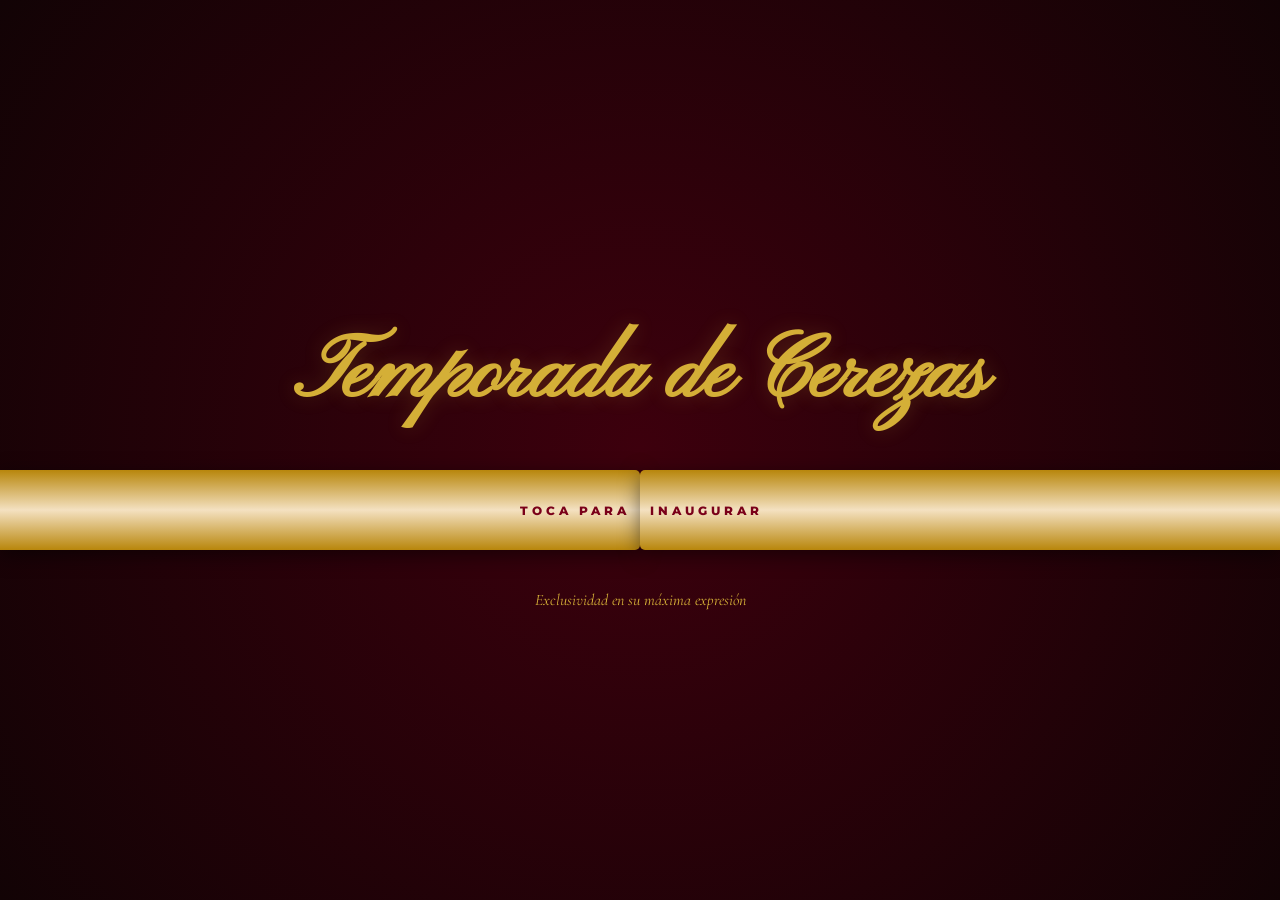
==== index.html @ c1f19f64 "Lanzamiento oficial: Temporada de Cerezas + Campaña Lael" ====
<!DOCTYPE html>
<html lang="es">
<head>
    <meta charset="UTF-8">
    <meta name="viewport" content="width=device-width, initial-scale=1.0">
    <title>Temporada de Cerezas 🍒 | Experiencias de Lujo</title>
    <script src="https://cdnjs.cloudflare.com/ajax/libs/gsap/3.12.2/gsap.min.js"></script>
    <link rel="stylesheet" href="https://cdnjs.cloudflare.com/ajax/libs/font-awesome/6.0.0/css/all.min.css">
    <link href="https://fonts.googleapis.com/css2?family=Cormorant+Garamond:ital,wght@1,600&family=Pinyon+Script&family=Montserrat:wght@300;600&family=Oswald:wght@500&family=Dancing+Script:wght@700&display=swap" rel="stylesheet">
    <style>
        :root { --cherry: #7a0019; --gold: #d4af37; --bg: #120305; --coral: #FF7F50; }
        body, html { margin: 0; padding: 0; background: var(--bg); color: #fff; font-family: 'Montserrat', sans-serif; overflow-x: hidden; min-height: 100%; }

        #curtain {
            position: fixed; inset: 0; z-index: 2000;
            background: radial-gradient(circle at center, #3d000d 0%, var(--bg) 100%);
            display: flex; flex-direction: column; justify-content: center; align-items: center;
        }
        .cherry-title { font-family: 'Pinyon Script', cursive; font-size: 5.5rem; color: var(--gold); margin-bottom: 50px; text-shadow: 0 0 20px rgba(212,175,55,0.2); text-align: center; line-height: 1; }
        .ribbon-container { width: 100%; height: 80px; position: relative; cursor: pointer; display: flex; }
        .ribbon-half { width: 50%; height: 100%; background: linear-gradient(to bottom, #b8860b, #f4e1c1, #b8860b); box-shadow: 0 5px 20px rgba(0,0,0,0.5); display: flex; align-items: center; justify-content: center; }
        .ribbon-left { border-radius: 0 5px 5px 0; justify-content: flex-end; padding-right: 10px; }
        .ribbon-right { border-radius: 5px 0 0 5px; justify-content: flex-start; padding-left: 10px; }
        .ribbon-text { color: var(--cherry); font-weight: 800; letter-spacing: 4px; font-size: 0.75rem; white-space: nowrap; }

        #main-content { display: none; opacity: 0; padding: 120px 20px 100px 20px; min-height: 100vh; box-sizing: border-box; }
        .glass-nav { position: fixed; top: 0; width: 100%; padding: 20px 40px; backdrop-filter: blur(25px); -webkit-backdrop-filter: blur(25px); border-bottom: 1px solid rgba(255,255,255,0.1); display: flex; justify-content: space-between; align-items: center; z-index: 1000; box-sizing: border-box; }
        .showroom { display: grid; grid-template-columns: repeat(auto-fit, minmax(320px, 1fr)); gap: 40px; max-width: 1200px; margin: auto; }
        .card { height: 500px; border-radius: 40px; overflow: hidden; background: rgba(255,255,255,0.03); border: 1px solid rgba(255,255,255,0.1); position: relative; transform: translateY(50px); opacity: 0; transition: transform 0.4s; cursor: pointer; }
        .card:hover { transform: translateY(-10px) !important; border-color: var(--gold); }
        .card-img { width: 100%; height: 100%; object-fit: cover; filter: brightness(0.6); transition: 0.5s; }
        .card:hover .card-img { transform: scale(1.1); filter: brightness(0.8); }
        
        #petal-container { position: fixed; inset: 0; pointer-events: none; z-index: 1500; }
        .petal { position: absolute; background: #ffccd5; border-radius: 150% 0 150% 0; box-shadow: 0 0 5px rgba(255,204,213,0.5); }
    </style>
</head>
<body>
    <div id="curtain">
        <h1 class="cherry-title">Temporada de Cerezas</h1>
        <div class="ribbon-container" onclick="inaugurar()">
            <div class="ribbon-half ribbon-left"><span class="ribbon-text">TOCA PARA</span></div>
            <div class="ribbon-half ribbon-right"><span class="ribbon-text">INAUGURAR</span></div>
        </div>
        <p style="margin-top: 40px; font-family: 'Cormorant Garamond'; color: var(--gold); font-style: italic;">Exclusividad en su máxima expresión</p>
    </div>
    <div id="petal-container"></div>
    <div id="main-content">
        <nav class="glass-nav">
            <span style="font-family: 'Pinyon Script'; font-size: 2rem; color: var(--gold);">Temporada de Cerezas</span>
            <i class="fas fa-bars" style="color: var(--gold);"></i>
        </nav>
        <div class="showroom">
            
            <div class="card" onclick="location.href='ejemplos/flayer_lael/index.html'">
                <img src="ejemplos/flayer_lael/assets/foto1.jpg" onerror="this.src='https://images.unsplash.com/photo-1519834785169-98be25ec3f84?auto=format&fit=crop&w=800&q=80'" class="card-img" style="filter: brightness(0.8) sepia(0.3);">
                <div style="position: absolute; bottom: 30px; left: 30px;">
                    <span style="background: var(--coral); color: #fff; padding: 5px 15px; border-radius: 20px; font-size: 0.7rem; font-weight: bold;">CAUSA NOBLE</span>
                    <h2 style="font-family: 'Dancing Script', cursive; font-size: 2.5rem; color: var(--gold); margin: 10px 0;">Rifa de Lael</h2>
                    <p style="font-size: 0.9rem; opacity: 1; color: #fff; font-weight: bold;">¡Mañana es el día! Gracias ❤️</p>
                </div>
            </div>

            <div class="card" onclick="location.href='ejemplos/boda_elegante/index.html'"><img src="https://images.unsplash.com/photo-1519741497674-611481863552?auto=format&fit=crop&w=800&q=80" class="card-img"><div style="position: absolute; bottom: 30px; left: 30px;"><span style="background: var(--cherry); color: white; padding: 5px 15px; border-radius: 20px; font-size: 0.7rem;">BODAS ELITE</span><h2 style="font-family: 'Cormorant Garamond'; font-size: 2.2rem; color: var(--gold); margin: 10px 0;">Sofía & Alejandro</h2></div></div>
            <div class="card" onclick="location.href='ejemplos/xv_neon/index.html'"><img src="https://images.unsplash.com/photo-1533174072545-7a4b6ad7a6c3?auto=format&fit=crop&w=800&q=80" class="card-img"><div style="position: absolute; bottom: 30px; left: 30px;"><span style="background: #ff00ff; color: white; padding: 5px 15px; border-radius: 20px; font-size: 0.7rem; font-weight: bold;">XV AÑOS</span><h2 style="font-family: 'Poppins', sans-serif; font-size: 2.2rem; color: #00ffff; margin: 10px 0;">Neon Party</h2></div></div>
            <div class="card" onclick="location.href='ejemplos/bautizo_nubes/index.html'"><img src="https://images.unsplash.com/photo-1519689680058-324335c77eba?auto=format&fit=crop&w=800&q=80" class="card-img"><div style="position: absolute; bottom: 30px; left: 30px;"><span style="background: #89CFF0; color: #333; padding: 5px 15px; border-radius: 20px; font-size: 0.7rem; font-weight: bold;">BAUTIZOS</span><h2 style="font-family: 'Cormorant Garamond'; font-size: 2.2rem; color: #fff; margin: 10px 0;">Lucas</h2></div></div>
            <div class="card" onclick="location.href='ejemplos/villa_montana/index.html'"><img src="https://images.unsplash.com/photo-1506905925346-21bda4d32df4?auto=format&fit=crop&w=800&q=80" class="card-img"><div style="position: absolute; bottom: 30px; left: 30px;"><span style="background: #ffae00; color: #000; padding: 5px 15px; border-radius: 20px; font-size: 0.7rem; font-weight: bold;">BIENES RAÍCES</span><h2 style="font-family: 'Oswald', sans-serif; font-size: 2.2rem; color: #fff; margin: 10px 0;">Villa Montaña</h2></div></div>
        </div>
    </div>
    <script>
        function inaugurar() {
            const tl = gsap.timeline();
            tl.to(".ribbon-left", { x: '-100%', rotation: -10, duration: 1.2, ease: "power2.in" })
              .to(".ribbon-right", { x: '100%', rotation: 10, duration: 1.2, ease: "power2.in" }, "-=1.2")
              .to("#curtain", { opacity: 0, duration: 1, ease: "none" }, "-=0.5")
              .set("#curtain", { display: "none" }).set("#main-content", { display: "block" })
              .to("#main-content", { opacity: 1, duration: 0.5 })
              .to(".card", { y: 0, opacity: 1, duration: 1, stagger: 0.2, ease: "back.out(1.7)" })
              .call(() => { document.body.style.overflow = "auto"; document.documentElement.style.overflow = "auto"; lanzarPetalos(); });
        }
        function lanzarPetalos() {
            const container = document.getElementById('petal-container');
            for(let i=0; i<60; i++) {
                const p = document.createElement('div'); p.className = 'petal';
                const size = Math.random()*15 + 10 + 'px'; p.style.width = size; p.style.height = size;
                p.style.left = Math.random()*100 + 'vw'; p.style.top = '-20px'; container.appendChild(p);
                gsap.to(p, { y: '110vh', x: '+='+(Math.random()*200-100), rotation: 720, duration: Math.random()*3+2, repeat: -1, ease: "none", delay: Math.random()*2 });
            }
        }
    </script>
</body>
</html>
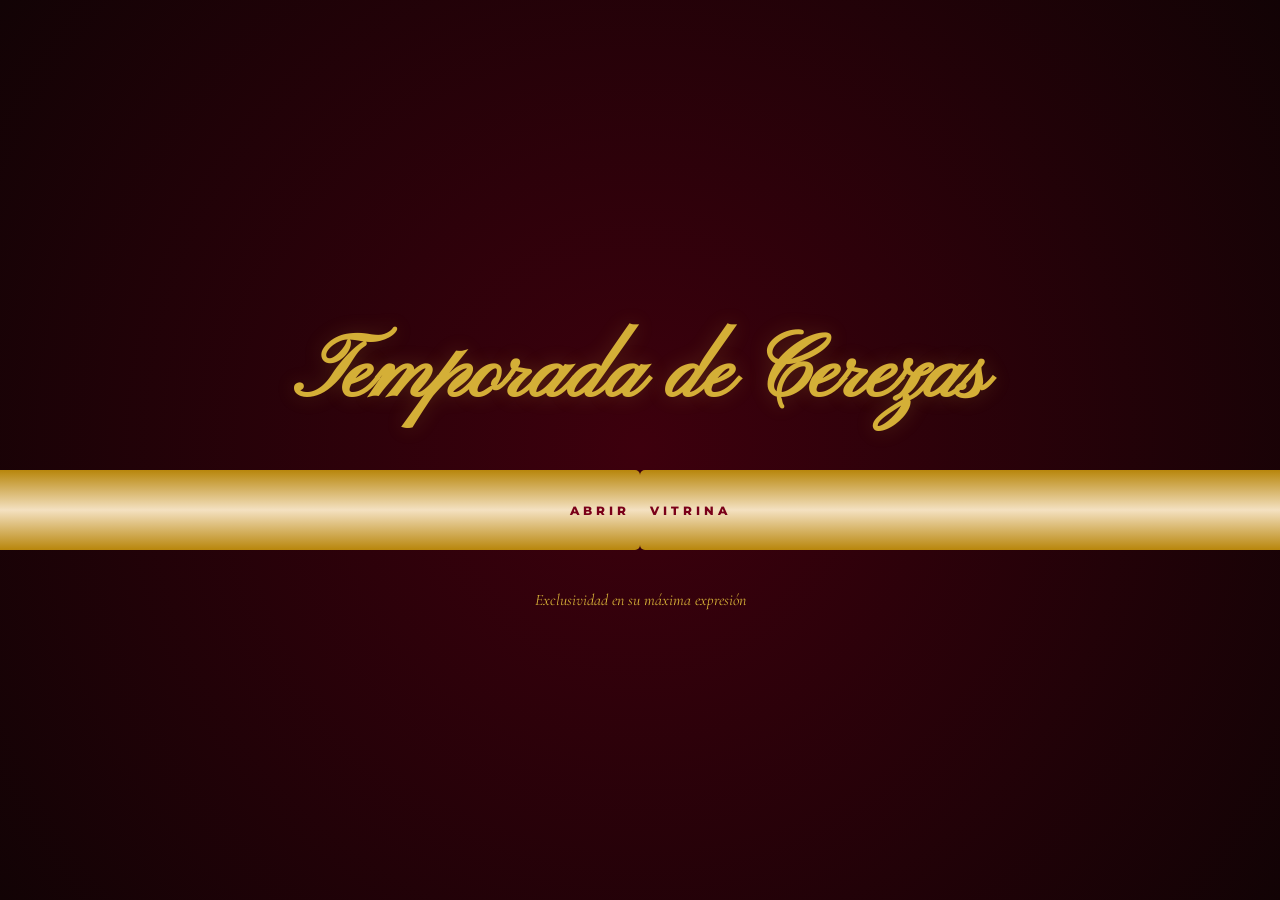
==== commit 1c49c5d9: "Actualización Precios Competitivos Lanzamiento" ====
--- a/index.html
+++ b/index.html
@@ -11,80 +11,163 @@
         :root { --cherry: #7a0019; --gold: #d4af37; --bg: #120305; --coral: #FF7F50; }
         body, html { margin: 0; padding: 0; background: var(--bg); color: #fff; font-family: 'Montserrat', sans-serif; overflow-x: hidden; min-height: 100%; }
 
-        #curtain {
-            position: fixed; inset: 0; z-index: 2000;
-            background: radial-gradient(circle at center, #3d000d 0%, var(--bg) 100%);
-            display: flex; flex-direction: column; justify-content: center; align-items: center;
-        }
+        /* ESTILOS BASE (Mismos de siempre) */
+        #curtain { position: fixed; inset: 0; z-index: 2000; background: radial-gradient(circle at center, #3d000d 0%, var(--bg) 100%); display: flex; flex-direction: column; justify-content: center; align-items: center; }
         .cherry-title { font-family: 'Pinyon Script', cursive; font-size: 5.5rem; color: var(--gold); margin-bottom: 50px; text-shadow: 0 0 20px rgba(212,175,55,0.2); text-align: center; line-height: 1; }
         .ribbon-container { width: 100%; height: 80px; position: relative; cursor: pointer; display: flex; }
-        .ribbon-half { width: 50%; height: 100%; background: linear-gradient(to bottom, #b8860b, #f4e1c1, #b8860b); box-shadow: 0 5px 20px rgba(0,0,0,0.5); display: flex; align-items: center; justify-content: center; }
+        .ribbon-half { width: 50%; height: 100%; background: linear-gradient(to bottom, #b8860b, #f4e1c1, #b8860b); display: flex; align-items: center; justify-content: center; }
         .ribbon-left { border-radius: 0 5px 5px 0; justify-content: flex-end; padding-right: 10px; }
         .ribbon-right { border-radius: 5px 0 0 5px; justify-content: flex-start; padding-left: 10px; }
         .ribbon-text { color: var(--cherry); font-weight: 800; letter-spacing: 4px; font-size: 0.75rem; white-space: nowrap; }
 
         #main-content { display: none; opacity: 0; padding: 120px 20px 100px 20px; min-height: 100vh; box-sizing: border-box; }
-        .glass-nav { position: fixed; top: 0; width: 100%; padding: 20px 40px; backdrop-filter: blur(25px); -webkit-backdrop-filter: blur(25px); border-bottom: 1px solid rgba(255,255,255,0.1); display: flex; justify-content: space-between; align-items: center; z-index: 1000; box-sizing: border-box; }
+        .glass-nav { position: fixed; top: 0; width: 100%; padding: 20px 40px; backdrop-filter: blur(25px); border-bottom: 1px solid rgba(255,255,255,0.1); display: flex; justify-content: space-between; align-items: center; z-index: 1000; box-sizing: border-box; }
         .showroom { display: grid; grid-template-columns: repeat(auto-fit, minmax(320px, 1fr)); gap: 40px; max-width: 1200px; margin: auto; }
-        .card { height: 500px; border-radius: 40px; overflow: hidden; background: rgba(255,255,255,0.03); border: 1px solid rgba(255,255,255,0.1); position: relative; transform: translateY(50px); opacity: 0; transition: transform 0.4s; cursor: pointer; }
-        .card:hover { transform: translateY(-10px) !important; border-color: var(--gold); }
+        .card { height: 500px; border-radius: 40px; overflow: hidden; background: rgba(255,255,255,0.03); border: 1px solid rgba(255,255,255,0.1); position: relative; transform: translateY(50px); opacity: 0; cursor: pointer; }
         .card-img { width: 100%; height: 100%; object-fit: cover; filter: brightness(0.6); transition: 0.5s; }
-        .card:hover .card-img { transform: scale(1.1); filter: brightness(0.8); }
         
-        #petal-container { position: fixed; inset: 0; pointer-events: none; z-index: 1500; }
-        .petal { position: absolute; background: #ffccd5; border-radius: 150% 0 150% 0; box-shadow: 0 0 5px rgba(255,204,213,0.5); }
+        /* BOTÓN FLOTANTE */
+        .btn-pricing {
+            position: fixed; bottom: 30px; right: 30px; z-index: 1500;
+            background: var(--gold); color: #000; padding: 15px 30px; border-radius: 50px;
+            font-weight: bold; cursor: pointer; box-shadow: 0 0 20px rgba(212,175,55,0.4);
+            display: none; animation: float 3s infinite ease-in-out;
+        }
+        @keyframes float { 0%, 100% { transform: translateY(0); } 50% { transform: translateY(-10px); } }
+
+        /* MODAL DE PRECIOS */
+        #pricing-modal {
+            position: fixed; inset: 0; background: rgba(0,0,0,0.95); z-index: 3000;
+            display: none; justify-content: center; align-items: center; opacity: 0; overflow-y: auto;
+        }
+        .pricing-content {
+            background: #121212; border: 1px solid var(--gold); border-radius: 20px;
+            padding: 40px; max-width: 900px; width: 90%; text-align: center; position: relative; margin: auto;
+        }
+        .close-modal { position: absolute; top: 20px; right: 20px; color: #fff; font-size: 1.5rem; cursor: pointer; }
+        
+        .promo-badge {
+            background: #ff0000; color: white; padding: 5px 15px; border-radius: 10px;
+            font-weight: bold; font-size: 0.8rem; letter-spacing: 2px; text-transform: uppercase;
+            display: inline-block; margin-bottom: 20px; animation: pulse 2s infinite;
+        }
+        @keyframes pulse { 0% { transform: scale(1); } 50% { transform: scale(1.05); } 100% { transform: scale(1); } }
+
+        .price-grid { display: grid; grid-template-columns: repeat(auto-fit, minmax(250px, 1fr)); gap: 20px; margin-top: 20px; }
+        .price-card { background: #1a1a1a; padding: 25px; border-radius: 15px; border: 1px solid #333; position: relative; }
+        .price-card.featured { border: 2px solid var(--gold); transform: scale(1.05); background: #222; }
+        
+        .price-title { color: var(--gold); font-family: 'Cormorant Garamond'; font-size: 1.8rem; margin-bottom: 5px; }
+        .old-price { text-decoration: line-through; color: #666; font-size: 0.9rem; }
+        .price-amount { font-size: 2.5rem; font-weight: bold; color: #fff; margin: 5px 0 15px 0; }
+        .price-list { list-style: none; padding: 0; text-align: left; font-size: 0.9rem; color: #ccc; }
+        .price-list li { margin-bottom: 10px; border-bottom: 1px solid #333; padding-bottom: 5px; display: flex; align-items: center; }
+        .price-list i { color: var(--gold); margin-right: 10px; }
+
     </style>
 </head>
 <body>
     <div id="curtain">
         <h1 class="cherry-title">Temporada de Cerezas</h1>
         <div class="ribbon-container" onclick="inaugurar()">
-            <div class="ribbon-half ribbon-left"><span class="ribbon-text">TOCA PARA</span></div>
-            <div class="ribbon-half ribbon-right"><span class="ribbon-text">INAUGURAR</span></div>
+            <div class="ribbon-half ribbon-left"><span class="ribbon-text">ABRIR</span></div>
+            <div class="ribbon-half ribbon-right"><span class="ribbon-text">VITRINA</span></div>
         </div>
         <p style="margin-top: 40px; font-family: 'Cormorant Garamond'; color: var(--gold); font-style: italic;">Exclusividad en su máxima expresión</p>
     </div>
-    <div id="petal-container"></div>
+
     <div id="main-content">
         <nav class="glass-nav">
             <span style="font-family: 'Pinyon Script'; font-size: 2rem; color: var(--gold);">Temporada de Cerezas</span>
-            <i class="fas fa-bars" style="color: var(--gold);"></i>
+            <i class="fas fa-gem" style="color: var(--gold);"></i>
         </nav>
+
         <div class="showroom">
-            
             <div class="card" onclick="location.href='ejemplos/flayer_lael/index.html'">
                 <img src="ejemplos/flayer_lael/assets/foto1.jpg" onerror="this.src='https://images.unsplash.com/photo-1519834785169-98be25ec3f84?auto=format&fit=crop&w=800&q=80'" class="card-img" style="filter: brightness(0.8) sepia(0.3);">
                 <div style="position: absolute; bottom: 30px; left: 30px;">
-                    <span style="background: var(--coral); color: #fff; padding: 5px 15px; border-radius: 20px; font-size: 0.7rem; font-weight: bold;">CAUSA NOBLE</span>
-                    <h2 style="font-family: 'Dancing Script', cursive; font-size: 2.5rem; color: var(--gold); margin: 10px 0;">Rifa de Lael</h2>
-                    <p style="font-size: 0.9rem; opacity: 1; color: #fff; font-weight: bold;">¡Mañana es el día! Gracias ❤️</p>
+                    <span style="background: var(--coral); color: #fff; padding: 5px 15px; border-radius: 20px; font-size: 0.7rem;">CAUSA NOBLE</span>
+                    <h2 style="font-family: 'Dancing Script'; font-size: 2.5rem; color: var(--gold); margin: 10px 0;">Rifa de Lael</h2>
+                    <p>Fase 2: $100 MXN</p>
                 </div>
             </div>
-
-            <div class="card" onclick="location.href='ejemplos/boda_elegante/index.html'"><img src="https://images.unsplash.com/photo-1519741497674-611481863552?auto=format&fit=crop&w=800&q=80" class="card-img"><div style="position: absolute; bottom: 30px; left: 30px;"><span style="background: var(--cherry); color: white; padding: 5px 15px; border-radius: 20px; font-size: 0.7rem;">BODAS ELITE</span><h2 style="font-family: 'Cormorant Garamond'; font-size: 2.2rem; color: var(--gold); margin: 10px 0;">Sofía & Alejandro</h2></div></div>
-            <div class="card" onclick="location.href='ejemplos/xv_neon/index.html'"><img src="https://images.unsplash.com/photo-1533174072545-7a4b6ad7a6c3?auto=format&fit=crop&w=800&q=80" class="card-img"><div style="position: absolute; bottom: 30px; left: 30px;"><span style="background: #ff00ff; color: white; padding: 5px 15px; border-radius: 20px; font-size: 0.7rem; font-weight: bold;">XV AÑOS</span><h2 style="font-family: 'Poppins', sans-serif; font-size: 2.2rem; color: #00ffff; margin: 10px 0;">Neon Party</h2></div></div>
-            <div class="card" onclick="location.href='ejemplos/bautizo_nubes/index.html'"><img src="https://images.unsplash.com/photo-1519689680058-324335c77eba?auto=format&fit=crop&w=800&q=80" class="card-img"><div style="position: absolute; bottom: 30px; left: 30px;"><span style="background: #89CFF0; color: #333; padding: 5px 15px; border-radius: 20px; font-size: 0.7rem; font-weight: bold;">BAUTIZOS</span><h2 style="font-family: 'Cormorant Garamond'; font-size: 2.2rem; color: #fff; margin: 10px 0;">Lucas</h2></div></div>
-            <div class="card" onclick="location.href='ejemplos/villa_montana/index.html'"><img src="https://images.unsplash.com/photo-1506905925346-21bda4d32df4?auto=format&fit=crop&w=800&q=80" class="card-img"><div style="position: absolute; bottom: 30px; left: 30px;"><span style="background: #ffae00; color: #000; padding: 5px 15px; border-radius: 20px; font-size: 0.7rem; font-weight: bold;">BIENES RAÍCES</span><h2 style="font-family: 'Oswald', sans-serif; font-size: 2.2rem; color: #fff; margin: 10px 0;">Villa Montaña</h2></div></div>
+            
+            <div class="card" onclick="location.href='ejemplos/boda_elegante/index.html'"><img src="https://images.unsplash.com/photo-1519741497674-611481863552?auto=format&fit=crop&w=800&q=80" class="card-img"><div style="position: absolute; bottom: 30px; left: 30px;"><h2 style="color: var(--gold);">Bodas Elite</h2></div></div>
+            
+            <div class="card" onclick="location.href='ejemplos/villa_montana/index.html'"><img src="https://images.unsplash.com/photo-1506905925346-21bda4d32df4?auto=format&fit=crop&w=800&q=80" class="card-img"><div style="position: absolute; bottom: 30px; left: 30px;"><h2 style="color: var(--gold);">Scrollytelling</h2></div></div>
         </div>
     </div>
+
+    <div class="btn-pricing" onclick="togglePricing()">
+        <i class="fas fa-tags"></i> OFERTA LANZAMIENTO
+    </div>
+
+    <div id="pricing-modal">
+        <div class="pricing-content">
+            <span class="close-modal" onclick="togglePricing()">&times;</span>
+            <div class="promo-badge">¡PRECIOS DE INTRODUCCIÓN!</div>
+            <h2 style="font-family: 'Pinyon Script'; font-size: 3rem; color: var(--gold); margin-top:0;">Paquetes Web</h2>
+            <p style="color: #ccc;">Aprovecha nuestras tarifas especiales por apertura.</p>
+            
+            <div class="price-grid">
+                <div class="price-card">
+                    <div class="price-title">Pack Cereza</div>
+                    <div class="old-price">$950</div>
+                    <div class="price-amount">$499</div>
+                    <ul class="price-list">
+                        <li><i class="fas fa-check"></i> Invitación Web Animada</li>
+                        <li><i class="fas fa-check"></i> Cuenta Regresiva</li>
+                        <li><i class="fas fa-check"></i> Ubicación GPS (Waze/Maps)</li>
+                        <li><i class="fas fa-check"></i> Botón WhatsApp</li>
+                    </ul>
+                </div>
+                <div class="price-card featured">
+                    <div style="position:absolute; top:-10px; right: 20px; background:var(--gold); color:black; padding:2px 10px; font-size:0.7rem; font-weight:bold; border-radius:5px;">POPULAR</div>
+                    <div class="price-title">Pack Gold</div>
+                    <div class="old-price">$1,800</div>
+                    <div class="price-amount">$899</div>
+                    <ul class="price-list">
+                        <li><i class="fas fa-star"></i> Todo lo de Cereza +</li>
+                        <li><i class="fas fa-star"></i> Galería de Fotos (Hasta 10)</li>
+                        <li><i class="fas fa-star"></i> Confirmación de Asistencia</li>
+                        <li><i class="fas fa-star"></i> Música de Fondo</li>
+                    </ul>
+                </div>
+                <div class="price-card">
+                    <div class="price-title">Pack Elite</div>
+                    <div class="old-price">$3,500</div>
+                    <div class="price-amount">$1,999</div>
+                    <ul class="price-list">
+                        <li><i class="fas fa-crown"></i> Experiencia Scrollytelling</li>
+                        <li><i class="fas fa-crown"></i> Video Intro (Drone/Clip)</li>
+                        <li><i class="fas fa-crown"></i> Narrativa Inmersiva</li>
+                        <li><i class="fas fa-crown"></i> Dominio Personalizado</li>
+                    </ul>
+                </div>
+            </div>
+            
+            <a href="https://wa.me/5219619702540?text=Hola,%20vi%20sus%20precios%20de%20lanzamiento%20y%20me%20interesa%20el%20paquete..." class="btn-pricing" style="position: relative; display: inline-block; bottom: auto; right: auto; margin-top: 30px; background: #fff; color: #000;">
+                APARTAR PRECIO AHORA
+            </a>
+        </div>
+    </div>
+
     <script>
         function inaugurar() {
             const tl = gsap.timeline();
-            tl.to(".ribbon-left", { x: '-100%', rotation: -10, duration: 1.2, ease: "power2.in" })
-              .to(".ribbon-right", { x: '100%', rotation: 10, duration: 1.2, ease: "power2.in" }, "-=1.2")
-              .to("#curtain", { opacity: 0, duration: 1, ease: "none" }, "-=0.5")
-              .set("#curtain", { display: "none" }).set("#main-content", { display: "block" })
-              .to("#main-content", { opacity: 1, duration: 0.5 })
-              .to(".card", { y: 0, opacity: 1, duration: 1, stagger: 0.2, ease: "back.out(1.7)" })
-              .call(() => { document.body.style.overflow = "auto"; document.documentElement.style.overflow = "auto"; lanzarPetalos(); });
+            tl.to("#curtain", { opacity: 0, duration: 1 }).set("#curtain", { display: "none" })
+              .set("#main-content", { display: "block" }).to("#main-content", { opacity: 1 })
+              .to(".card", { y: 0, opacity: 1, stagger: 0.2, ease: "back.out(1.7)" })
+              .set(".btn-pricing", { display: "block" });
         }
-        function lanzarPetalos() {
-            const container = document.getElementById('petal-container');
-            for(let i=0; i<60; i++) {
-                const p = document.createElement('div'); p.className = 'petal';
-                const size = Math.random()*15 + 10 + 'px'; p.style.width = size; p.style.height = size;
-                p.style.left = Math.random()*100 + 'vw'; p.style.top = '-20px'; container.appendChild(p);
-                gsap.to(p, { y: '110vh', x: '+='+(Math.random()*200-100), rotation: 720, duration: Math.random()*3+2, repeat: -1, ease: "none", delay: Math.random()*2 });
+        
+        function togglePricing() {
+            const modal = document.getElementById('pricing-modal');
+            if (modal.style.display === "flex") {
+                gsap.to(modal, { opacity: 0, duration: 0.5, onComplete: () => modal.style.display = "none" });
+            } else {
+                modal.style.display = "flex";
+                gsap.to(modal, { opacity: 1, duration: 0.5 });
             }
         }
     </script>
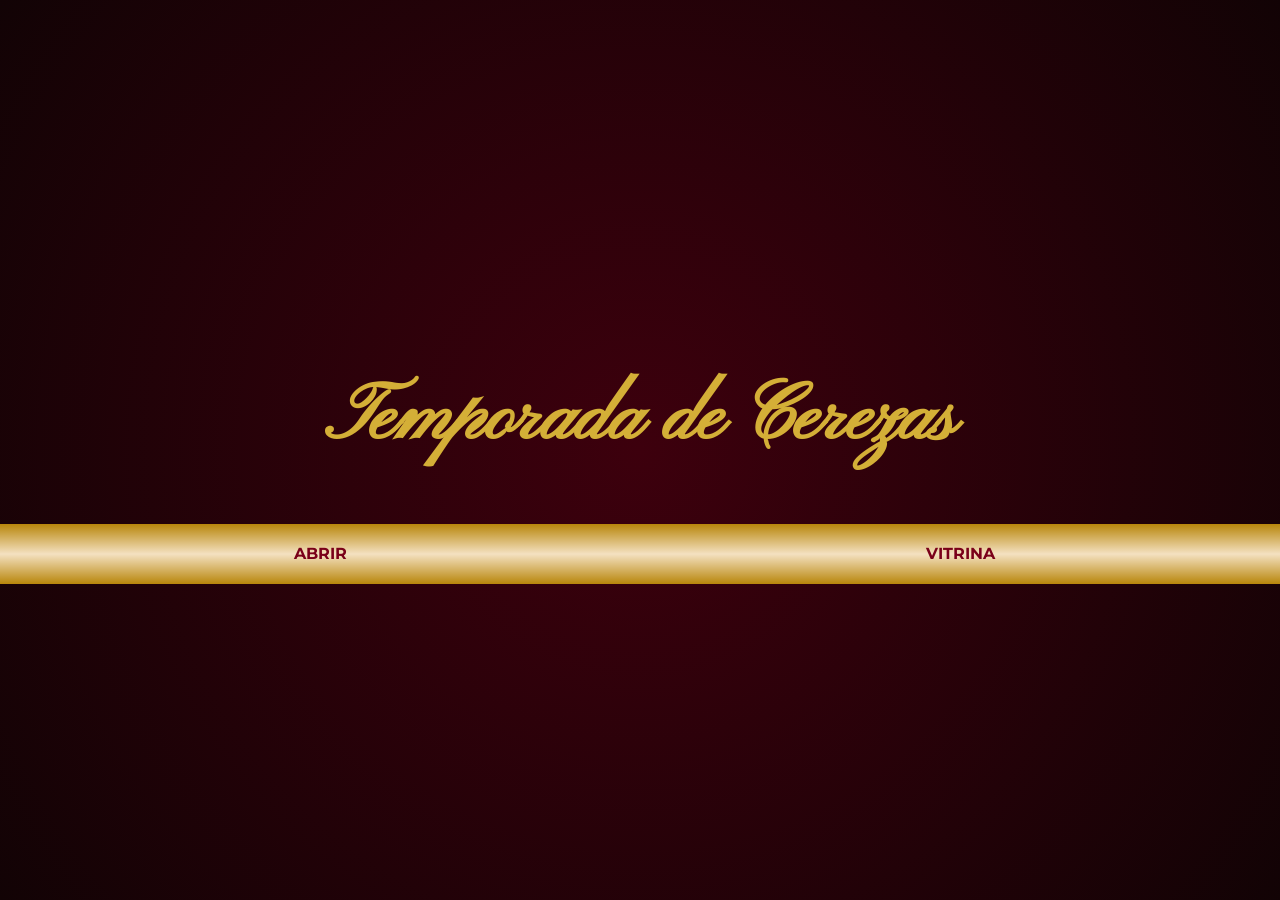
==== commit 770dd347: "Refactorización: Vitrina Modular y Recuperación de Proyectos" ====
--- a/index.html
+++ b/index.html
@@ -7,64 +7,7 @@
     <script src="https://cdnjs.cloudflare.com/ajax/libs/gsap/3.12.2/gsap.min.js"></script>
     <link rel="stylesheet" href="https://cdnjs.cloudflare.com/ajax/libs/font-awesome/6.0.0/css/all.min.css">
     <link href="https://fonts.googleapis.com/css2?family=Cormorant+Garamond:ital,wght@1,600&family=Pinyon+Script&family=Montserrat:wght@300;600&family=Oswald:wght@500&family=Dancing+Script:wght@700&display=swap" rel="stylesheet">
-    <style>
-        :root { --cherry: #7a0019; --gold: #d4af37; --bg: #120305; --coral: #FF7F50; }
-        body, html { margin: 0; padding: 0; background: var(--bg); color: #fff; font-family: 'Montserrat', sans-serif; overflow-x: hidden; min-height: 100%; }
-
-        /* ESTILOS BASE (Mismos de siempre) */
-        #curtain { position: fixed; inset: 0; z-index: 2000; background: radial-gradient(circle at center, #3d000d 0%, var(--bg) 100%); display: flex; flex-direction: column; justify-content: center; align-items: center; }
-        .cherry-title { font-family: 'Pinyon Script', cursive; font-size: 5.5rem; color: var(--gold); margin-bottom: 50px; text-shadow: 0 0 20px rgba(212,175,55,0.2); text-align: center; line-height: 1; }
-        .ribbon-container { width: 100%; height: 80px; position: relative; cursor: pointer; display: flex; }
-        .ribbon-half { width: 50%; height: 100%; background: linear-gradient(to bottom, #b8860b, #f4e1c1, #b8860b); display: flex; align-items: center; justify-content: center; }
-        .ribbon-left { border-radius: 0 5px 5px 0; justify-content: flex-end; padding-right: 10px; }
-        .ribbon-right { border-radius: 5px 0 0 5px; justify-content: flex-start; padding-left: 10px; }
-        .ribbon-text { color: var(--cherry); font-weight: 800; letter-spacing: 4px; font-size: 0.75rem; white-space: nowrap; }
-
-        #main-content { display: none; opacity: 0; padding: 120px 20px 100px 20px; min-height: 100vh; box-sizing: border-box; }
-        .glass-nav { position: fixed; top: 0; width: 100%; padding: 20px 40px; backdrop-filter: blur(25px); border-bottom: 1px solid rgba(255,255,255,0.1); display: flex; justify-content: space-between; align-items: center; z-index: 1000; box-sizing: border-box; }
-        .showroom { display: grid; grid-template-columns: repeat(auto-fit, minmax(320px, 1fr)); gap: 40px; max-width: 1200px; margin: auto; }
-        .card { height: 500px; border-radius: 40px; overflow: hidden; background: rgba(255,255,255,0.03); border: 1px solid rgba(255,255,255,0.1); position: relative; transform: translateY(50px); opacity: 0; cursor: pointer; }
-        .card-img { width: 100%; height: 100%; object-fit: cover; filter: brightness(0.6); transition: 0.5s; }
-        
-        /* BOTÓN FLOTANTE */
-        .btn-pricing {
-            position: fixed; bottom: 30px; right: 30px; z-index: 1500;
-            background: var(--gold); color: #000; padding: 15px 30px; border-radius: 50px;
-            font-weight: bold; cursor: pointer; box-shadow: 0 0 20px rgba(212,175,55,0.4);
-            display: none; animation: float 3s infinite ease-in-out;
-        }
-        @keyframes float { 0%, 100% { transform: translateY(0); } 50% { transform: translateY(-10px); } }
-
-        /* MODAL DE PRECIOS */
-        #pricing-modal {
-            position: fixed; inset: 0; background: rgba(0,0,0,0.95); z-index: 3000;
-            display: none; justify-content: center; align-items: center; opacity: 0; overflow-y: auto;
-        }
-        .pricing-content {
-            background: #121212; border: 1px solid var(--gold); border-radius: 20px;
-            padding: 40px; max-width: 900px; width: 90%; text-align: center; position: relative; margin: auto;
-        }
-        .close-modal { position: absolute; top: 20px; right: 20px; color: #fff; font-size: 1.5rem; cursor: pointer; }
-        
-        .promo-badge {
-            background: #ff0000; color: white; padding: 5px 15px; border-radius: 10px;
-            font-weight: bold; font-size: 0.8rem; letter-spacing: 2px; text-transform: uppercase;
-            display: inline-block; margin-bottom: 20px; animation: pulse 2s infinite;
-        }
-        @keyframes pulse { 0% { transform: scale(1); } 50% { transform: scale(1.05); } 100% { transform: scale(1); } }
-
-        .price-grid { display: grid; grid-template-columns: repeat(auto-fit, minmax(250px, 1fr)); gap: 20px; margin-top: 20px; }
-        .price-card { background: #1a1a1a; padding: 25px; border-radius: 15px; border: 1px solid #333; position: relative; }
-        .price-card.featured { border: 2px solid var(--gold); transform: scale(1.05); background: #222; }
-        
-        .price-title { color: var(--gold); font-family: 'Cormorant Garamond'; font-size: 1.8rem; margin-bottom: 5px; }
-        .old-price { text-decoration: line-through; color: #666; font-size: 0.9rem; }
-        .price-amount { font-size: 2.5rem; font-weight: bold; color: #fff; margin: 5px 0 15px 0; }
-        .price-list { list-style: none; padding: 0; text-align: left; font-size: 0.9rem; color: #ccc; }
-        .price-list li { margin-bottom: 10px; border-bottom: 1px solid #333; padding-bottom: 5px; display: flex; align-items: center; }
-        .price-list i { color: var(--gold); margin-right: 10px; }
-
-    </style>
+    <link rel="stylesheet" href="css/main_style.css">
 </head>
 <body>
     <div id="curtain">
@@ -73,103 +16,75 @@
             <div class="ribbon-half ribbon-left"><span class="ribbon-text">ABRIR</span></div>
             <div class="ribbon-half ribbon-right"><span class="ribbon-text">VITRINA</span></div>
         </div>
-        <p style="margin-top: 40px; font-family: 'Cormorant Garamond'; color: var(--gold); font-style: italic;">Exclusividad en su máxima expresión</p>
     </div>
 
     <div id="main-content">
         <nav class="glass-nav">
-            <span style="font-family: 'Pinyon Script'; font-size: 2rem; color: var(--gold);">Temporada de Cerezas</span>
-            <i class="fas fa-gem" style="color: var(--gold);"></i>
+            <span style="font-family: 'Pinyon Script'; font-size: 2rem; color: #d4af37;">Temporada de Cerezas</span>
+            <div class="nav-icons">
+                <i class="fas fa-tags" onclick="togglePricing()" style="color: #d4af37; cursor:pointer; margin-right:20px;"></i>
+                <i class="fas fa-gem" style="color: #d4af37;"></i>
+            </div>
         </nav>
 
         <div class="showroom">
             <div class="card" onclick="location.href='ejemplos/flayer_lael/index.html'">
-                <img src="ejemplos/flayer_lael/assets/foto1.jpg" onerror="this.src='https://images.unsplash.com/photo-1519834785169-98be25ec3f84?auto=format&fit=crop&w=800&q=80'" class="card-img" style="filter: brightness(0.8) sepia(0.3);">
-                <div style="position: absolute; bottom: 30px; left: 30px;">
-                    <span style="background: var(--coral); color: #fff; padding: 5px 15px; border-radius: 20px; font-size: 0.7rem;">CAUSA NOBLE</span>
-                    <h2 style="font-family: 'Dancing Script'; font-size: 2.5rem; color: var(--gold); margin: 10px 0;">Rifa de Lael</h2>
+                <img src="ejemplos/flayer_lael/assets/foto1.jpg" onerror="this.src='https://images.unsplash.com/photo-1519834785169-98be25ec3f84?auto=format&fit=crop&w=800&q=80'" class="card-img">
+                <div class="card-info">
+                    <span class="tag coral">CAUSA NOBLE</span>
+                    <h2>Rifa de Lael</h2>
                     <p>Fase 2: $100 MXN</p>
                 </div>
             </div>
-            
-            <div class="card" onclick="location.href='ejemplos/boda_elegante/index.html'"><img src="https://images.unsplash.com/photo-1519741497674-611481863552?auto=format&fit=crop&w=800&q=80" class="card-img"><div style="position: absolute; bottom: 30px; left: 30px;"><h2 style="color: var(--gold);">Bodas Elite</h2></div></div>
-            
-            <div class="card" onclick="location.href='ejemplos/villa_montana/index.html'"><img src="https://images.unsplash.com/photo-1506905925346-21bda4d32df4?auto=format&fit=crop&w=800&q=80" class="card-img"><div style="position: absolute; bottom: 30px; left: 30px;"><h2 style="color: var(--gold);">Scrollytelling</h2></div></div>
+
+            <div class="card" onclick="location.href='ejemplos/boda_elegante/index.html'">
+                <img src="https://images.unsplash.com/photo-1519741497674-611481863552?auto=format&fit=crop&w=800&q=80" class="card-img">
+                <div class="card-info">
+                    <span class="tag cherry">BODAS ELITE</span>
+                    <h2>Sofía & Alejandro</h2>
+                </div>
+            </div>
+
+            <div class="card" onclick="location.href='ejemplos/xv_neon/index.html'">
+                <img src="https://images.unsplash.com/photo-1533174072545-7a4b6ad7a6c3?auto=format&fit=crop&w=800&q=80" class="card-img">
+                <div class="card-info">
+                    <span class="tag neon">XV AÑOS</span>
+                    <h2 style="color: #00ffff;">Neon Party</h2>
+                </div>
+            </div>
+
+            <div class="card" onclick="location.href='ejemplos/bautizo_nubes/index.html'">
+                <img src="https://images.unsplash.com/photo-1519689680058-324335c77eba?auto=format&fit=crop&w=800&q=80" class="card-img">
+                <div class="card-info">
+                    <span class="tag baby">BAUTIZOS</span>
+                    <h2>Lucas</h2>
+                </div>
+            </div>
+
+            <div class="card" onclick="location.href='ejemplos/villa_montana/index.html'">
+                <img src="https://images.unsplash.com/photo-1506905925346-21bda4d32df4?auto=format&fit=crop&w=800&q=80" class="card-img">
+                <div class="card-info">
+                    <span class="tag gold">SCROLLYTELLING</span>
+                    <h2>Villa Montaña</h2>
+                </div>
+            </div>
         </div>
-    </div>
-
-    <div class="btn-pricing" onclick="togglePricing()">
-        <i class="fas fa-tags"></i> OFERTA LANZAMIENTO
     </div>
 
     <div id="pricing-modal">
         <div class="pricing-content">
             <span class="close-modal" onclick="togglePricing()">&times;</span>
-            <div class="promo-badge">¡PRECIOS DE INTRODUCCIÓN!</div>
-            <h2 style="font-family: 'Pinyon Script'; font-size: 3rem; color: var(--gold); margin-top:0;">Paquetes Web</h2>
-            <p style="color: #ccc;">Aprovecha nuestras tarifas especiales por apertura.</p>
-            
+            <div class="promo-badge">OFERTA DE LANZAMIENTO</div>
+            <h2 style="font-family: 'Pinyon Script'; font-size: 3rem; color: #d4af37;">Nuestras Tarifas</h2>
             <div class="price-grid">
-                <div class="price-card">
-                    <div class="price-title">Pack Cereza</div>
-                    <div class="old-price">$950</div>
-                    <div class="price-amount">$499</div>
-                    <ul class="price-list">
-                        <li><i class="fas fa-check"></i> Invitación Web Animada</li>
-                        <li><i class="fas fa-check"></i> Cuenta Regresiva</li>
-                        <li><i class="fas fa-check"></i> Ubicación GPS (Waze/Maps)</li>
-                        <li><i class="fas fa-check"></i> Botón WhatsApp</li>
-                    </ul>
-                </div>
-                <div class="price-card featured">
-                    <div style="position:absolute; top:-10px; right: 20px; background:var(--gold); color:black; padding:2px 10px; font-size:0.7rem; font-weight:bold; border-radius:5px;">POPULAR</div>
-                    <div class="price-title">Pack Gold</div>
-                    <div class="old-price">$1,800</div>
-                    <div class="price-amount">$899</div>
-                    <ul class="price-list">
-                        <li><i class="fas fa-star"></i> Todo lo de Cereza +</li>
-                        <li><i class="fas fa-star"></i> Galería de Fotos (Hasta 10)</li>
-                        <li><i class="fas fa-star"></i> Confirmación de Asistencia</li>
-                        <li><i class="fas fa-star"></i> Música de Fondo</li>
-                    </ul>
-                </div>
-                <div class="price-card">
-                    <div class="price-title">Pack Elite</div>
-                    <div class="old-price">$3,500</div>
-                    <div class="price-amount">$1,999</div>
-                    <ul class="price-list">
-                        <li><i class="fas fa-crown"></i> Experiencia Scrollytelling</li>
-                        <li><i class="fas fa-crown"></i> Video Intro (Drone/Clip)</li>
-                        <li><i class="fas fa-crown"></i> Narrativa Inmersiva</li>
-                        <li><i class="fas fa-crown"></i> Dominio Personalizado</li>
-                    </ul>
-                </div>
+                <div class="price-card"><h3>Pack Cereza</h3><p class="old">$950</p><p class="now">$499</p></div>
+                <div class="price-card featured"><h3>Pack Gold</h3><p class="old">$1,800</p><p class="now">$899</p></div>
+                <div class="price-card"><h3>Pack Elite</h3><p class="old">$3,500</p><p class="now">$1,999</p></div>
             </div>
-            
-            <a href="https://wa.me/5219619702540?text=Hola,%20vi%20sus%20precios%20de%20lanzamiento%20y%20me%20interesa%20el%20paquete..." class="btn-pricing" style="position: relative; display: inline-block; bottom: auto; right: auto; margin-top: 30px; background: #fff; color: #000;">
-                APARTAR PRECIO AHORA
-            </a>
+            <a href="https://wa.me/5219619702540" class="btn-cta">SOLICITAR COTIZACIÓN</a>
         </div>
     </div>
 
-    <script>
-        function inaugurar() {
-            const tl = gsap.timeline();
-            tl.to("#curtain", { opacity: 0, duration: 1 }).set("#curtain", { display: "none" })
-              .set("#main-content", { display: "block" }).to("#main-content", { opacity: 1 })
-              .to(".card", { y: 0, opacity: 1, stagger: 0.2, ease: "back.out(1.7)" })
-              .set(".btn-pricing", { display: "block" });
-        }
-        
-        function togglePricing() {
-            const modal = document.getElementById('pricing-modal');
-            if (modal.style.display === "flex") {
-                gsap.to(modal, { opacity: 0, duration: 0.5, onComplete: () => modal.style.display = "none" });
-            } else {
-                modal.style.display = "flex";
-                gsap.to(modal, { opacity: 1, duration: 0.5 });
-            }
-        }
-    </script>
+    <script src="js/main_logic.js"></script>
 </body>
 </html>
--- a/css/main_style.css
+++ b/css/main_style.css
@@ -0,0 +1,21 @@
+:root { --cherry: #7a0019; --gold: #d4af37; --bg: #120305; }
+body, html { margin: 0; padding: 0; background: var(--bg); color: #fff; font-family: 'Montserrat', sans-serif; }
+#curtain { position: fixed; inset: 0; z-index: 2000; background: radial-gradient(circle at center, #3d000d 0%, var(--bg) 100%); display: flex; flex-direction: column; justify-content: center; align-items: center; }
+.cherry-title { font-family: 'Pinyon Script', cursive; font-size: 5rem; color: var(--gold); text-align: center; }
+.ribbon-container { display: flex; width: 100%; height: 60px; cursor: pointer; }
+.ribbon-half { width: 50%; background: linear-gradient(to bottom, #b8860b, #f4e1c1, #b8860b); display: flex; align-items: center; justify-content: center; color: var(--cherry); font-weight: bold; }
+#main-content { display: none; opacity: 0; padding: 100px 20px; }
+.glass-nav { position: fixed; top: 0; width: 100%; padding: 20px; backdrop-filter: blur(15px); border-bottom: 1px solid rgba(255,255,255,0.1); z-index: 1000; display: flex; justify-content: space-between; }
+.showroom { display: grid; grid-template-columns: repeat(auto-fit, minmax(300px, 1fr)); gap: 30px; max-width: 1200px; margin: auto; }
+.card { height: 450px; border-radius: 30px; overflow: hidden; position: relative; border: 1px solid rgba(255,255,255,0.1); transition: 0.3s; }
+.card-img { width: 100%; height: 100%; object-fit: cover; filter: brightness(0.6); }
+.card-info { position: absolute; bottom: 20px; left: 20px; }
+.tag { padding: 5px 12px; border-radius: 15px; font-size: 0.7rem; font-weight: bold; }
+.tag.coral { background: #FF7F50; } .tag.cherry { background: var(--cherry); } .tag.neon { background: #ff00ff; } .tag.baby { background: #89CFF0; color: #333; } .tag.gold { background: var(--gold); color: #000; }
+#pricing-modal { position: fixed; inset: 0; background: rgba(0,0,0,0.95); z-index: 3000; display: none; justify-content: center; align-items: center; opacity: 0; }
+.pricing-content { background: #1a1a1a; border: 1px solid var(--gold); padding: 40px; border-radius: 20px; text-align: center; max-width: 800px; }
+.price-grid { display: flex; gap: 15px; flex-wrap: wrap; justify-content: center; margin-top: 20px; }
+.price-card { background: #000; padding: 20px; border-radius: 10px; width: 200px; }
+.price-card.featured { border: 1px solid var(--gold); transform: scale(1.05); }
+.old { text-decoration: line-through; color: #666; } .now { font-size: 2rem; color: #fff; font-weight: bold; }
+.btn-cta { background: var(--gold); color: #000; padding: 10px 20px; border-radius: 20px; text-decoration: none; display: inline-block; margin-top: 20px; }
